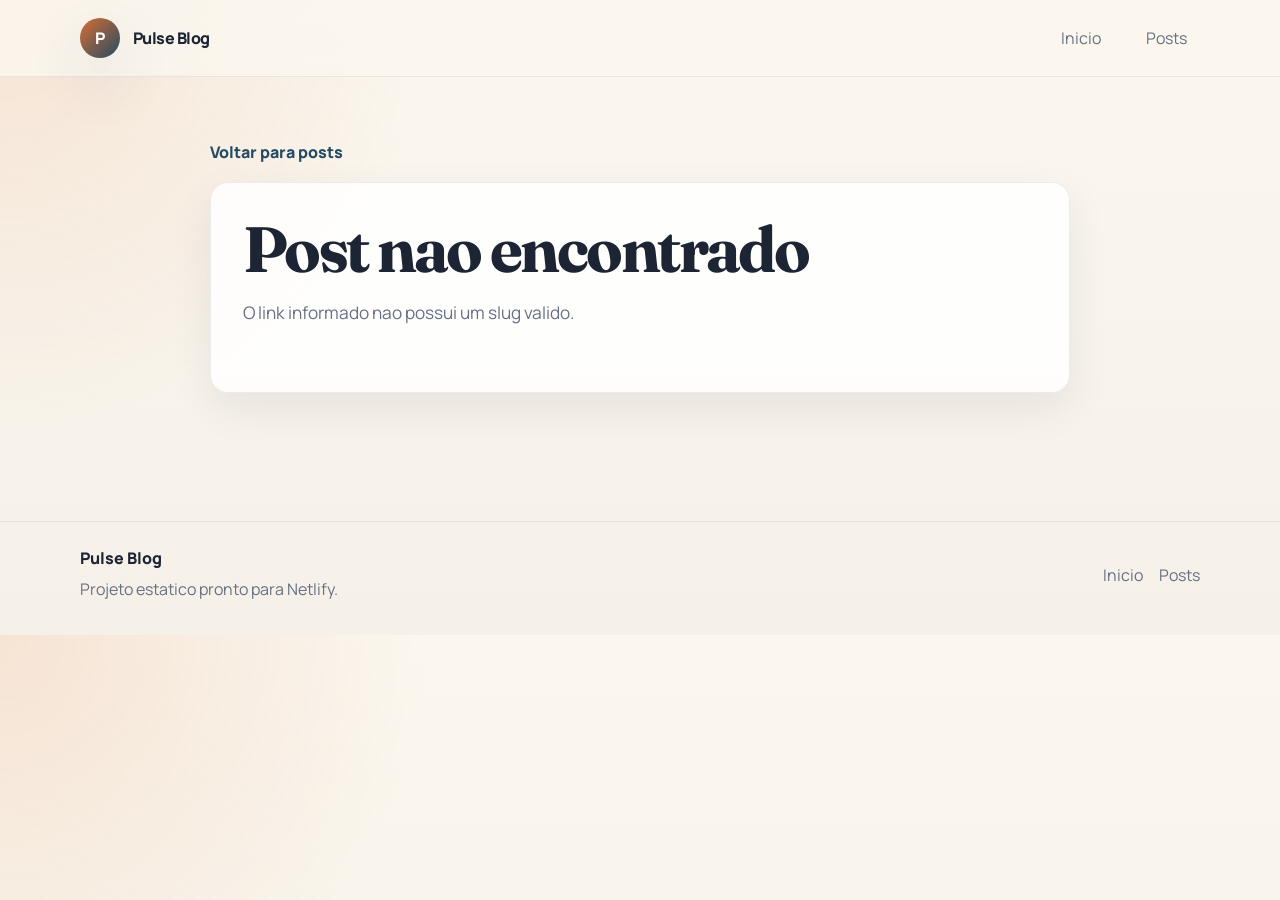
==== post.html @ b635cda3 "primeiro commit" ====
<!DOCTYPE html>
<html lang="pt-BR">
<head>
  <meta charset="UTF-8">
  <meta name="viewport" content="width=device-width, initial-scale=1.0">
  <title>Post | Pulse Blog</title>
  <meta name="description" content="Leia um post completo do Pulse Blog.">
  <link rel="preconnect" href="https://fonts.googleapis.com">
  <link rel="preconnect" href="https://fonts.gstatic.com" crossorigin>
  <link href="https://fonts.googleapis.com/css2?family=Manrope:wght@400;500;700;800&family=Fraunces:opsz,wght@9..144,700&display=swap" rel="stylesheet">
  <link rel="stylesheet" href="css/style.css">
</head>
<body>
  <header class="site-header">
    <div class="container nav-wrap">
      <a class="brand" href="index.html">
        <span class="brand-mark">P</span>
        <span class="brand-text">Pulse Blog</span>
      </a>
      <button class="nav-toggle" type="button" aria-expanded="false" aria-controls="site-menu" aria-label="Abrir menu">
        <span></span>
        <span></span>
        <span></span>
      </button>
      <nav id="site-menu" class="site-nav">
        <a href="index.html">Inicio</a>
        <a href="posts.html">Posts</a>
      </nav>
    </div>
  </header>

  <main class="page-main">
    <article class="section">
      <div class="container article-shell">
        <a class="back-link" href="posts.html">Voltar para posts</a>
        <div id="post-content" class="article-content"></div>
      </div>
    </article>
  </main>

  <footer class="site-footer">
    <div class="container footer-wrap">
      <div>
        <p class="footer-brand">Pulse Blog</p>
        <p class="footer-text">Projeto estatico pronto para Netlify.</p>
      </div>
      <nav class="footer-nav">
        <a href="index.html">Inicio</a>
        <a href="posts.html">Posts</a>
      </nav>
    </div>
  </footer>

  <script src="js/main.js"></script>
  <script src="js/post.js"></script>
</body>
</html>
---- css/style.css ----
:root {
  --bg: #f6f1e8;
  --surface: #fffdf8;
  --surface-strong: #fff;
  --text: #1d2433;
  --muted: #667085;
  --line: rgba(29, 36, 51, 0.12);
  --brand: #d96f32;
  --brand-dark: #9b4518;
  --accent: #234b63;
  --shadow: 0 24px 60px rgba(24, 39, 75, 0.14);
  --radius-lg: 28px;
  --radius-md: 18px;
  --radius-sm: 12px;
  --container: 1120px;
}

* {
  box-sizing: border-box;
}

html {
  scroll-behavior: smooth;
}

body {
  margin: 0;
  font-family: "Manrope", sans-serif;
  color: var(--text);
  background:
    radial-gradient(circle at top left, rgba(217, 111, 50, 0.14), transparent 30%),
    linear-gradient(180deg, #fbf7ef 0%, var(--bg) 100%);
}

img {
  display: block;
  max-width: 100%;
}

a {
  color: inherit;
  text-decoration: none;
}

button,
input {
  font: inherit;
}

.container {
  width: min(calc(100% - 2rem), var(--container));
  margin: 0 auto;
}

.site-header {
  position: sticky;
  top: 0;
  z-index: 10;
  backdrop-filter: blur(14px);
  background: rgba(251, 247, 239, 0.84);
  border-bottom: 1px solid rgba(29, 36, 51, 0.08);
}

.nav-wrap {
  display: flex;
  align-items: center;
  justify-content: space-between;
  min-height: 76px;
  gap: 1rem;
}

.brand {
  display: inline-flex;
  align-items: center;
  gap: 0.8rem;
  font-weight: 800;
}

.brand-mark {
  display: grid;
  place-items: center;
  width: 2.5rem;
  height: 2.5rem;
  border-radius: 50%;
  color: #fff;
  background: linear-gradient(135deg, var(--brand) 0%, var(--accent) 100%);
  box-shadow: var(--shadow);
}

.brand-text {
  letter-spacing: -0.03em;
}

.site-nav {
  display: flex;
  align-items: center;
  gap: 1.2rem;
}

.site-nav a {
  padding: 0.45rem 0.8rem;
  border-radius: 999px;
  color: var(--muted);
  transition: background-color 0.2s ease, color 0.2s ease;
}

.site-nav a:hover,
.site-nav a[aria-current="page"] {
  color: var(--text);
  background: rgba(35, 75, 99, 0.08);
}

.nav-toggle {
  display: none;
  flex-direction: column;
  gap: 0.3rem;
  padding: 0.35rem;
  border: 0;
  background: transparent;
}

.nav-toggle span {
  width: 1.55rem;
  height: 2px;
  background: var(--text);
  border-radius: 999px;
}

.hero,
.section,
.page-main {
  padding: 2rem 0 4rem;
}

.hero-grid,
.section-heading,
.toolbar,
.footer-wrap {
  display: flex;
  align-items: center;
  justify-content: space-between;
  gap: 2rem;
}

.hero-grid {
  align-items: stretch;
}

.hero-copy,
.hero-card {
  flex: 1 1 0;
}

.hero-copy {
  padding: 3.5rem 0;
}

.eyebrow {
  margin: 0 0 0.8rem;
  font-size: 0.8rem;
  font-weight: 800;
  letter-spacing: 0.16em;
  text-transform: uppercase;
  color: var(--brand-dark);
}

h1,
h2,
h3 {
  margin: 0;
  line-height: 1.05;
  letter-spacing: -0.04em;
}

h1,
h2 {
  font-family: "Fraunces", serif;
}

h1 {
  font-size: clamp(2.8rem, 7vw, 5.4rem);
  max-width: 12ch;
}

h2 {
  font-size: clamp(2rem, 4vw, 3.2rem);
}

h3 {
  font-size: 1.3rem;
}

.hero-text,
.section-intro,
.page-hero-content p,
.feature-card p,
.post-card p,
.article-lead,
.article-body,
.footer-text,
.results-count,
.empty-state p {
  color: var(--muted);
  line-height: 1.7;
}

.hero-text {
  max-width: 58ch;
  margin: 1.2rem 0 0;
  font-size: 1.08rem;
}

.hero-actions {
  display: flex;
  flex-wrap: wrap;
  gap: 1rem;
  margin-top: 2rem;
}

.button,
.pagination button {
  display: inline-flex;
  align-items: center;
  justify-content: center;
  min-height: 3rem;
  padding: 0.85rem 1.3rem;
  border-radius: 999px;
  border: 1px solid transparent;
  font-weight: 700;
  transition: transform 0.2s ease, background-color 0.2s ease, border-color 0.2s ease;
}

.button:hover,
.pagination button:hover {
  transform: translateY(-1px);
}

.button-primary {
  color: #fff;
  background: linear-gradient(135deg, var(--brand) 0%, var(--accent) 100%);
  box-shadow: var(--shadow);
}

.button-secondary,
.pagination button {
  color: var(--text);
  background: rgba(255, 255, 255, 0.75);
  border-color: var(--line);
}

.hero-card {
  display: flex;
  align-items: center;
  justify-content: center;
  min-height: 420px;
  padding: 2rem;
  border: 1px solid rgba(255, 255, 255, 0.7);
  border-radius: var(--radius-lg);
  background:
    linear-gradient(180deg, rgba(255, 255, 255, 0.9), rgba(255, 255, 255, 0.72)),
    linear-gradient(135deg, rgba(217, 111, 50, 0.22), rgba(35, 75, 99, 0.18));
  box-shadow: var(--shadow);
}

.section-soft {
  background: rgba(255, 255, 255, 0.42);
  border-top: 1px solid rgba(29, 36, 51, 0.06);
  border-bottom: 1px solid rgba(29, 36, 51, 0.06);
}

.section-heading {
  margin-bottom: 2rem;
}

.section-intro {
  max-width: 48ch;
}

.feature-grid,
.post-grid {
  display: grid;
  grid-template-columns: repeat(3, minmax(0, 1fr));
  gap: 1.5rem;
}

.feature-card,
.post-card,
.article-content,
.search-field,
.empty-state {
  border: 1px solid rgba(29, 36, 51, 0.08);
  border-radius: var(--radius-md);
  background: rgba(255, 255, 255, 0.84);
  box-shadow: 0 16px 40px rgba(24, 39, 75, 0.08);
}

.feature-card {
  padding: 1.6rem;
}

.post-card {
  overflow: hidden;
}

.post-card-content {
  padding: 1.4rem;
}

.post-card-meta,
.article-meta {
  display: flex;
  flex-wrap: wrap;
  gap: 0.8rem;
  margin-bottom: 0.9rem;
  color: var(--brand-dark);
  font-size: 0.86rem;
  font-weight: 800;
  text-transform: uppercase;
  letter-spacing: 0.08em;
}

.post-card h3 {
  margin-bottom: 0.75rem;
}

.post-card p {
  margin: 0 0 1rem;
}

.post-card a {
  display: inline-flex;
  align-items: center;
  gap: 0.45rem;
  font-weight: 800;
}

.post-cover {
  aspect-ratio: 16 / 9;
  object-fit: cover;
  background: linear-gradient(135deg, rgba(217, 111, 50, 0.18), rgba(35, 75, 99, 0.18));
}

.text-link {
  font-weight: 800;
  color: var(--accent);
}

.page-hero {
  padding-bottom: 1rem;
}

.page-hero-content {
  max-width: 58rem;
}

.toolbar {
  align-items: end;
  margin-bottom: 2rem;
}

.search-field {
  display: flex;
  flex-direction: column;
  gap: 0.45rem;
  width: min(100%, 420px);
  padding: 1rem 1.1rem;
}

.search-field span {
  font-size: 0.82rem;
  font-weight: 800;
  text-transform: uppercase;
  letter-spacing: 0.12em;
  color: var(--brand-dark);
}

.search-field input {
  border: 0;
  outline: 0;
  background: transparent;
}

.pagination {
  display: flex;
  flex-wrap: wrap;
  gap: 0.75rem;
  justify-content: center;
  margin-top: 2rem;
}

.pagination button.active {
  color: #fff;
  background: var(--accent);
  border-color: var(--accent);
}

.empty-state {
  padding: 2rem;
  text-align: center;
}

.article-shell {
  max-width: 860px;
}

.back-link {
  display: inline-flex;
  margin-bottom: 1.2rem;
  color: var(--accent);
  font-weight: 800;
}

.article-content {
  padding: 2rem;
}

.article-content h1 {
  font-size: clamp(2.4rem, 5vw, 4rem);
  max-width: none;
  margin-bottom: 1rem;
}

.article-lead {
  margin: 0 0 2rem;
  font-size: 1.08rem;
}

.article-body p {
  margin: 0 0 1.25rem;
}

.article-body h2 {
  margin: 2.4rem 0 0.8rem;
  font-size: clamp(1.8rem, 4vw, 2.5rem);
}

.site-footer {
  padding: 1.6rem 0 2rem;
  border-top: 1px solid rgba(29, 36, 51, 0.08);
}

.footer-brand {
  margin: 0 0 0.4rem;
  font-weight: 800;
}

.footer-text {
  margin: 0;
}

.footer-nav {
  display: flex;
  gap: 1rem;
  color: var(--muted);
}

@media (max-width: 900px) {
  .hero-grid,
  .section-heading,
  .toolbar,
  .footer-wrap {
    flex-direction: column;
    align-items: flex-start;
  }

  .feature-grid,
  .post-grid {
    grid-template-columns: 1fr 1fr;
  }
}

@media (max-width: 720px) {
  .nav-toggle {
    display: inline-flex;
  }

  .site-nav {
    position: absolute;
    top: 76px;
    right: 1rem;
    left: 1rem;
    display: none;
    flex-direction: column;
    align-items: stretch;
    padding: 1rem;
    border: 1px solid rgba(29, 36, 51, 0.08);
    border-radius: var(--radius-md);
    background: rgba(255, 253, 248, 0.98);
    box-shadow: var(--shadow);
  }

  .site-nav.open {
    display: flex;
  }

  .feature-grid,
  .post-grid {
    grid-template-columns: 1fr;
  }

  .hero,
  .section,
  .page-main {
    padding: 1.5rem 0 3rem;
  }

  .hero-copy {
    padding: 2rem 0 0;
  }

  .article-content {
    padding: 1.4rem;
  }
}
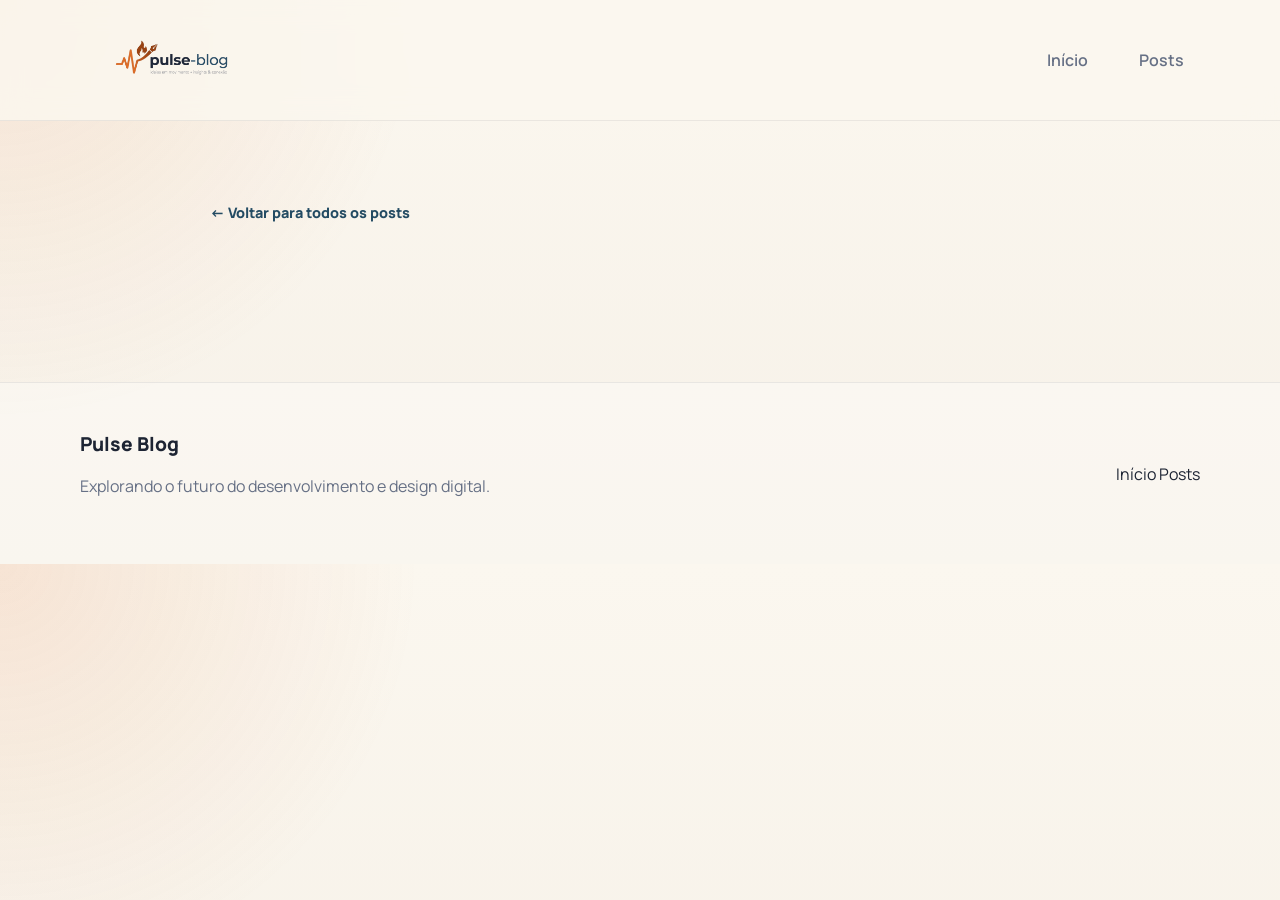
==== commit dbf7a6b1: "Novo post automatico via IA" ====
--- a/post.html
+++ b/post.html
@@ -4,18 +4,27 @@
   <meta charset="UTF-8">
   <meta name="viewport" content="width=device-width, initial-scale=1.0">
   <title>Post | Pulse Blog</title>
-  <meta name="description" content="Leia um post completo do Pulse Blog.">
+  <meta name="description" content="Leia o conteúdo completo no Pulse Blog.">
   <link rel="preconnect" href="https://fonts.googleapis.com">
   <link rel="preconnect" href="https://fonts.gstatic.com" crossorigin>
   <link href="https://fonts.googleapis.com/css2?family=Manrope:wght@400;500;700;800&family=Fraunces:opsz,wght@9..144,700&display=swap" rel="stylesheet">
   <link rel="stylesheet" href="css/style.css">
+
+<link rel="canonical" href="https://seu-site.netlify.app/">
+<meta name="robots" content="index, follow">
+
+<meta property="og:type" content="website">
+<meta property="og:title" content="Pulse Blog | IA e Automação">
+<meta property="og:description" content="Estratégias de IA para negócios e bastidores de tecnologia.">
+<meta property="og:image" content="https://seu-site.netlify.app/assets/logo.png">
+
+<meta name="twitter:card" content="summary_large_image">
 </head>
 <body>
   <header class="site-header">
     <div class="container nav-wrap">
       <a class="brand" href="index.html">
-        <span class="brand-mark">P</span>
-        <span class="brand-text">Pulse Blog</span>
+        <img src="assets/Gemini_Generated_Image_13afv13afv13afv1.png" alt="Pulse AI Logo" class="logo-img">
       </a>
       <button class="nav-toggle" type="button" aria-expanded="false" aria-controls="site-menu" aria-label="Abrir menu">
         <span></span>
@@ -23,7 +32,7 @@
         <span></span>
       </button>
       <nav id="site-menu" class="site-nav">
-        <a href="index.html">Inicio</a>
+        <a href="index.html">Início</a>
         <a href="posts.html">Posts</a>
       </nav>
     </div>
@@ -32,7 +41,7 @@
   <main class="page-main">
     <article class="section">
       <div class="container article-shell">
-        <a class="back-link" href="posts.html">Voltar para posts</a>
+        <a class="back-link" href="posts.html">← Voltar para todos os posts</a>
         <div id="post-content" class="article-content"></div>
       </div>
     </article>
@@ -42,10 +51,10 @@
     <div class="container footer-wrap">
       <div>
         <p class="footer-brand">Pulse Blog</p>
-        <p class="footer-text">Projeto estatico pronto para Netlify.</p>
+        <p class="footer-text">Explorando o futuro do desenvolvimento e design digital.</p>
       </div>
       <nav class="footer-nav">
-        <a href="index.html">Inicio</a>
+        <a href="index.html">Início</a>
         <a href="posts.html">Posts</a>
       </nav>
     </div>
@@ -54,4 +63,4 @@
   <script src="js/main.js"></script>
   <script src="js/post.js"></script>
 </body>
-</html>
+</html>
--- a/css/style.css
+++ b/css/style.css
@@ -52,6 +52,7 @@
   margin: 0 auto;
 }
 
+/* HEADER AJUSTADO */
 .site-header {
   position: sticky;
   top: 0;
@@ -65,30 +66,26 @@
   display: flex;
   align-items: center;
   justify-content: space-between;
-  min-height: 76px;
+  min-height: 120px; /* Aumentado para suportar o logo de 100px */
   gap: 1rem;
 }
 
+/* LOGO CUSTOMIZADO */
 .brand {
-  display: inline-flex;
-  align-items: center;
-  gap: 0.8rem;
-  font-weight: 800;
-}
-
-.brand-mark {
-  display: grid;
-  place-items: center;
-  width: 2.5rem;
-  height: 2.5rem;
-  border-radius: 50%;
-  color: #fff;
-  background: linear-gradient(135deg, var(--brand) 0%, var(--accent) 100%);
-  box-shadow: var(--shadow);
-}
-
-.brand-text {
-  letter-spacing: -0.03em;
+  display: flex;
+  align-items: center;
+  transition: opacity 0.3s ease;
+}
+
+.brand:hover {
+  opacity: 0.8;
+}
+
+.logo-img {
+  height: 100px; /* Sua preferência de altura */
+  width: auto;
+  display: block;
+  object-fit: contain;
 }
 
 .site-nav {
@@ -98,10 +95,11 @@
 }
 
 .site-nav a {
-  padding: 0.45rem 0.8rem;
+  padding: 0.45rem 1rem;
   border-radius: 999px;
   color: var(--muted);
-  transition: background-color 0.2s ease, color 0.2s ease;
+  font-weight: 600;
+  transition: all 0.2s ease;
 }
 
 .site-nav a:hover,
@@ -126,6 +124,7 @@
   border-radius: 999px;
 }
 
+/* HERO E SEÇÕES */
 .hero,
 .section,
 .page-main {
@@ -222,17 +221,18 @@
   display: inline-flex;
   align-items: center;
   justify-content: center;
-  min-height: 3rem;
-  padding: 0.85rem 1.3rem;
+  min-height: 3.2rem;
+  padding: 0.85rem 1.8rem;
   border-radius: 999px;
   border: 1px solid transparent;
   font-weight: 700;
-  transition: transform 0.2s ease, background-color 0.2s ease, border-color 0.2s ease;
+  transition: all 0.2s ease;
 }
 
 .button:hover,
 .pagination button:hover {
-  transform: translateY(-1px);
+  transform: translateY(-2px);
+  filter: brightness(1.1);
 }
 
 .button-primary {
@@ -253,7 +253,7 @@
   align-items: center;
   justify-content: center;
   min-height: 420px;
-  padding: 2rem;
+  padding: 1.5rem;
   border: 1px solid rgba(255, 255, 255, 0.7);
   border-radius: var(--radius-lg);
   background:
@@ -262,6 +262,12 @@
   box-shadow: var(--shadow);
 }
 
+.hero-card img {
+  border-radius: var(--radius-md);
+  box-shadow: var(--shadow);
+}
+
+/* GRIDS E CARDS */
 .section-soft {
   background: rgba(255, 255, 255, 0.42);
   border-top: 1px solid rgba(29, 36, 51, 0.06);
@@ -295,11 +301,16 @@
 }
 
 .feature-card {
-  padding: 1.6rem;
+  padding: 2rem;
 }
 
 .post-card {
   overflow: hidden;
+  transition: transform 0.3s ease;
+}
+
+.post-card:hover {
+  transform: translateY(-8px);
 }
 
 .post-card-content {
@@ -321,139 +332,29 @@
 
 .post-card h3 {
   margin-bottom: 0.75rem;
-}
-
-.post-card p {
-  margin: 0 0 1rem;
-}
-
-.post-card a {
-  display: inline-flex;
-  align-items: center;
-  gap: 0.45rem;
-  font-weight: 800;
+  line-height: 1.3;
 }
 
 .post-cover {
   aspect-ratio: 16 / 9;
   object-fit: cover;
-  background: linear-gradient(135deg, rgba(217, 111, 50, 0.18), rgba(35, 75, 99, 0.18));
-}
-
-.text-link {
+  background: #eee;
+}
+
+/* FOOTER */
+.site-footer {
+  padding: 3rem 0;
+  border-top: 1px solid rgba(29, 36, 51, 0.08);
+  background: rgba(255, 255, 255, 0.3);
+}
+
+.footer-brand {
+  margin: 0 0 0.5rem;
+  font-size: 1.2rem;
   font-weight: 800;
-  color: var(--accent);
-}
-
-.page-hero {
-  padding-bottom: 1rem;
-}
-
-.page-hero-content {
-  max-width: 58rem;
-}
-
-.toolbar {
-  align-items: end;
-  margin-bottom: 2rem;
-}
-
-.search-field {
-  display: flex;
-  flex-direction: column;
-  gap: 0.45rem;
-  width: min(100%, 420px);
-  padding: 1rem 1.1rem;
-}
-
-.search-field span {
-  font-size: 0.82rem;
-  font-weight: 800;
-  text-transform: uppercase;
-  letter-spacing: 0.12em;
-  color: var(--brand-dark);
-}
-
-.search-field input {
-  border: 0;
-  outline: 0;
-  background: transparent;
-}
-
-.pagination {
-  display: flex;
-  flex-wrap: wrap;
-  gap: 0.75rem;
-  justify-content: center;
-  margin-top: 2rem;
-}
-
-.pagination button.active {
-  color: #fff;
-  background: var(--accent);
-  border-color: var(--accent);
-}
-
-.empty-state {
-  padding: 2rem;
-  text-align: center;
-}
-
-.article-shell {
-  max-width: 860px;
-}
-
-.back-link {
-  display: inline-flex;
-  margin-bottom: 1.2rem;
-  color: var(--accent);
-  font-weight: 800;
-}
-
-.article-content {
-  padding: 2rem;
-}
-
-.article-content h1 {
-  font-size: clamp(2.4rem, 5vw, 4rem);
-  max-width: none;
-  margin-bottom: 1rem;
-}
-
-.article-lead {
-  margin: 0 0 2rem;
-  font-size: 1.08rem;
-}
-
-.article-body p {
-  margin: 0 0 1.25rem;
-}
-
-.article-body h2 {
-  margin: 2.4rem 0 0.8rem;
-  font-size: clamp(1.8rem, 4vw, 2.5rem);
-}
-
-.site-footer {
-  padding: 1.6rem 0 2rem;
-  border-top: 1px solid rgba(29, 36, 51, 0.08);
-}
-
-.footer-brand {
-  margin: 0 0 0.4rem;
-  font-weight: 800;
-}
-
-.footer-text {
-  margin: 0;
-}
-
-.footer-nav {
-  display: flex;
-  gap: 1rem;
-  color: var(--muted);
-}
-
+}
+
+/* RESPONSIVIDADE */
 @media (max-width: 900px) {
   .hero-grid,
   .section-heading,
@@ -467,6 +368,14 @@
   .post-grid {
     grid-template-columns: 1fr 1fr;
   }
+
+  .nav-wrap {
+    min-height: 100px;
+  }
+
+  .logo-img {
+    height: 70px; /* Logo menor no tablet */
+  }
 }
 
 @media (max-width: 720px) {
@@ -476,13 +385,13 @@
 
   .site-nav {
     position: absolute;
-    top: 76px;
+    top: 100px;
     right: 1rem;
     left: 1rem;
     display: none;
     flex-direction: column;
     align-items: stretch;
-    padding: 1rem;
+    padding: 1.5rem;
     border: 1px solid rgba(29, 36, 51, 0.08);
     border-radius: var(--radius-md);
     background: rgba(255, 253, 248, 0.98);
@@ -498,17 +407,127 @@
     grid-template-columns: 1fr;
   }
 
-  .hero,
-  .section,
-  .page-main {
-    padding: 1.5rem 0 3rem;
-  }
-
-  .hero-copy {
-    padding: 2rem 0 0;
-  }
-
-  .article-content {
-    padding: 1.4rem;
-  }
-}
+  .logo-img {
+    height: 60px; /* Logo menor no celular */
+  }
+}
+/* BARRA DE BUSCA E TOOLBAR */
+.toolbar {
+  display: flex;
+  align-items: flex-end;
+  justify-content: space-between;
+  margin-bottom: 3rem;
+  gap: 2rem;
+}
+
+.search-field {
+  display: flex;
+  flex-direction: column;
+  gap: 0.6rem;
+  width: 100%;
+  max-width: 450px;
+  padding: 1.2rem;
+  border: 1px solid var(--line);
+  border-radius: var(--radius-md);
+  background: var(--surface-strong);
+  box-shadow: 0 10px 30px rgba(24, 39, 75, 0.05);
+  transition: transform 0.2s ease, box-shadow 0.2s ease;
+}
+
+.search-field:focus-within {
+  transform: translateY(-2px);
+  box-shadow: var(--shadow);
+  border-color: var(--accent);
+}
+
+.search-field span {
+  font-size: 0.75rem;
+  font-weight: 800;
+  text-transform: uppercase;
+  letter-spacing: 0.1em;
+  color: var(--brand-dark);
+}
+
+.search-field input {
+  border: 0;
+  outline: 0;
+  font-size: 1.1rem;
+  color: var(--text);
+  background: transparent;
+  width: 100%;
+}
+
+.search-field input::placeholder {
+  color: #a0aec0;
+}
+
+.results-count {
+  font-size: 0.9rem;
+  font-weight: 700;
+  color: var(--muted);
+  margin-bottom: 0.8rem;
+}
+
+/* AJUSTE RESPONSIVO PARA A BUSCA */
+@media (max-width: 720px) {
+  .toolbar {
+    flex-direction: column;
+    align-items: stretch;
+  }
+  
+  .search-field {
+    max-width: 100%;
+  }
+}
+
+/* Ajuste da estrutura da página de post */
+.article-shell {
+  max-width: 860px;
+  margin: 0 auto;
+  padding-top: 1rem;
+}
+
+/* Alinhamento do link de voltar */
+.back-link {
+  display: inline-flex;
+  align-items: center;
+  margin-bottom: 2rem; /* Espaço para não encostar nos metadados */
+  color: var(--accent);
+  font-weight: 800;
+  font-size: 0.9rem;
+  transition: transform 0.2s ease;
+}
+
+.back-link:hover {
+  transform: translateX(-5px);
+}
+
+/* Organização dos metadados (IA, Data, Autor) */
+.article-meta {
+  display: flex;
+  flex-wrap: wrap;
+  align-items: center;
+  gap: 1.2rem; /* Espaço uniforme entre os itens */
+  margin-bottom: 1.5rem;
+  padding-bottom: 1rem;
+  border-bottom: 1px solid var(--line); /* Linha sutil para separar do título */
+  color: var(--brand-dark);
+  font-size: 0.86rem;
+  font-weight: 800;
+  text-transform: uppercase;
+  letter-spacing: 0.08em;
+}
+
+/* Garante que o conteúdo do post comece alinhado */
+.article-content {
+  padding: 0; /* Remove padding interno que pode causar desalinhamento lateral */
+  background: transparent;
+  border: none;
+  box-shadow: none;
+}
+
+.article-content h1 {
+  margin-top: 0;
+  margin-bottom: 1.5rem;
+  line-height: 1.1;
+}
